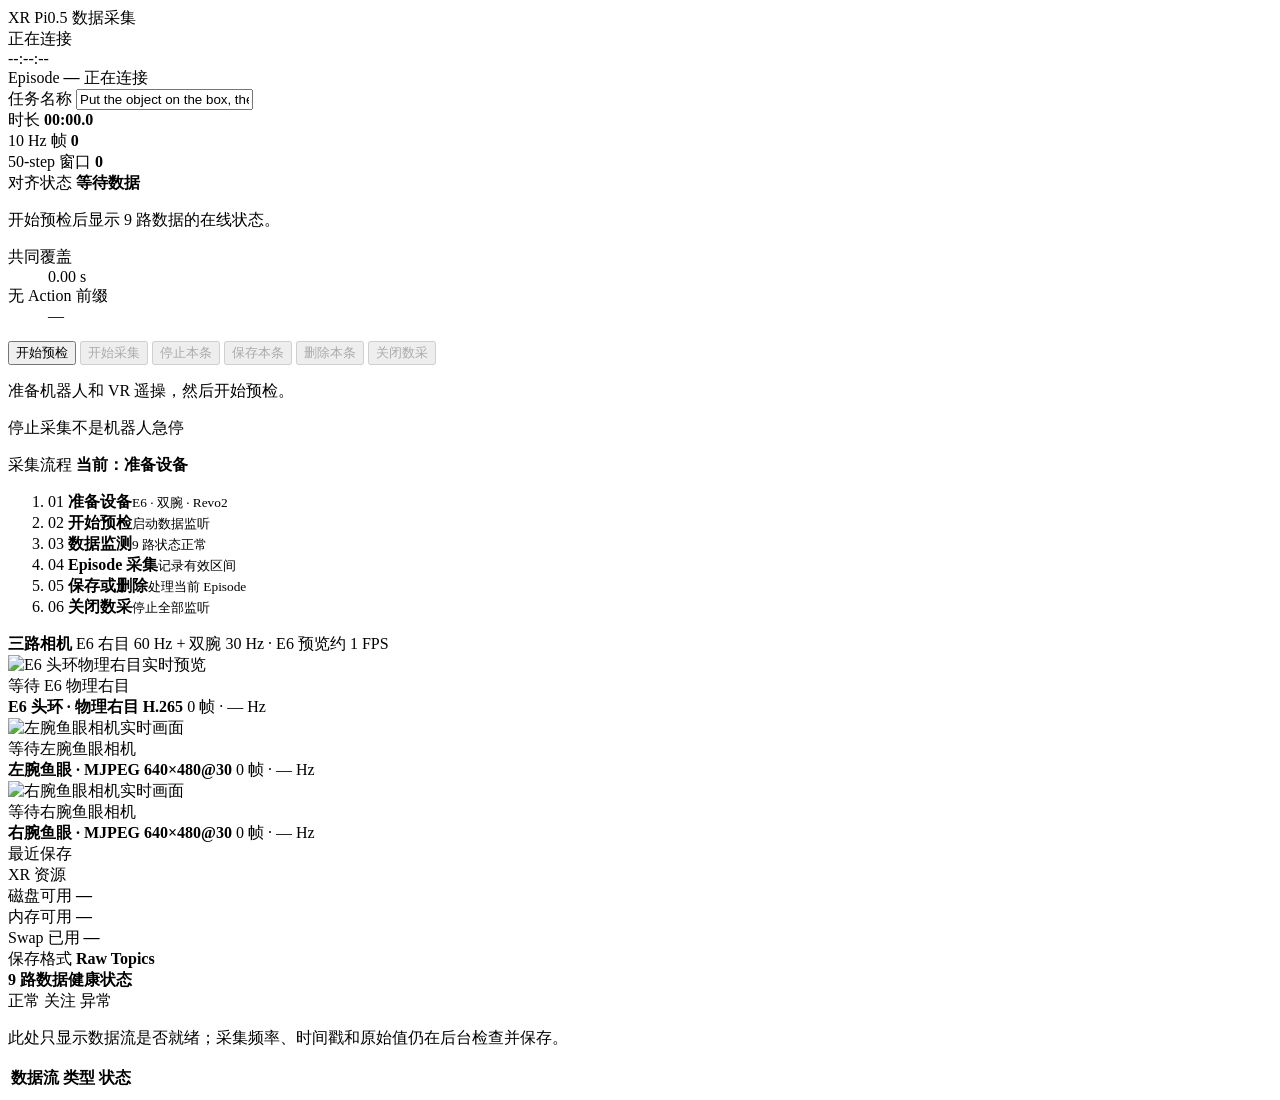
==== real_robot_data_collection/xr_slave/pi05_examples/collection_web/static/index.html @ ee250043 "feat: add XR real-robot data collection stack" ====
<!doctype html>
<html lang="zh-CN">
  <head>
    <meta charset="utf-8" />
    <meta name="viewport" content="width=device-width, initial-scale=1" />
    <meta name="theme-color" content="#f3f4f6" />
    <meta
      name="description"
      content="XR Quanta X2 Pi0.5 单屏数据采集控制台"
    />
    <title>XR Pi0.5 数据采集</title>
    <link rel="stylesheet" href="/app.css" />
    <script src="/app.js" defer></script>
  </head>
  <body>
    <div id="appView" class="app-shell">
      <header class="topbar">
        <div class="page-title">XR Pi0.5 数据采集</div>
        <div class="topbar-actions">
          <div id="connectionBadge" class="status-pill neutral">
            <span class="status-dot"></span>
            <span>正在连接</span>
          </div>
          <time id="serverClock">--:--:--</time>
        </div>
      </header>

      <section class="runbar panel">
        <div class="episode-block">
          <span class="field-label">Episode</span>
          <strong id="episodeId">—</strong>
          <span id="stateBadge" class="state-badge">正在连接</span>
        </div>

        <label class="task-field" for="taskName">
          <span class="field-label">任务名称</span>
          <input
            id="taskName"
            type="text"
            maxlength="100"
            value="Put the object on the box, then take it down."
            autocomplete="off"
          />
        </label>

        <div class="run-metrics">
          <div>
            <span>时长</span>
            <strong id="duration">00:00.0</strong>
          </div>
          <div>
            <span>10 Hz 帧</span>
            <strong id="frames10Hz">0</strong>
          </div>
          <div>
            <span>50-step 窗口</span>
            <strong id="horizonWindows">0</strong>
          </div>
        </div>

        <div id="alignmentCard" class="alignment-card neutral">
          <div class="alignment-status">
            <span>对齐状态</span>
            <strong id="alignmentTitle">等待数据</strong>
          </div>
          <p id="alignmentSummary">开始预检后显示 9 路数据的在线状态。</p>
          <dl>
            <div>
              <dt>共同覆盖</dt>
              <dd id="commonDuration">0.00 s</dd>
            </div>
            <div>
              <dt>无 Action 前缀</dt>
              <dd id="uncoveredPrefix">—</dd>
            </div>
          </dl>
        </div>

        <div class="control-buttons">
          <button id="startButton" class="button primary" type="button">
            开始预检
          </button>
          <button id="recordButton" class="button primary" type="button" disabled>
            开始采集
          </button>
          <button id="stopButton" class="button secondary" type="button" disabled>
            停止本条
          </button>
          <button id="saveButton" class="button save" type="button" disabled>
            保存本条
          </button>
          <button id="discardButton" class="button danger" type="button" disabled>
            删除本条
          </button>
          <button id="closeButton" class="button close" type="button" disabled>
            关闭数采
          </button>
        </div>

        <p id="runMessage" class="run-message">
          准备机器人和 VR 遥操，然后开始预检。
        </p>
        <p class="safety-note">停止采集不是机器人急停</p>
      </section>

      <section class="flowbar panel" aria-labelledby="flowTitle">
        <div class="flow-heading">
          <span class="field-label">采集流程</span>
          <strong id="flowTitle">当前：准备设备</strong>
        </div>
        <ol id="collectionFlow" class="collection-flow">
          <li class="flow-step active" data-flow-stage="prepare">
            <span class="flow-index">01</span>
            <span><strong>准备设备</strong><small>E6 · 双腕 · Revo2</small></span>
          </li>
          <li class="flow-step" data-flow-stage="preflight">
            <span class="flow-index">02</span>
            <span><strong>开始预检</strong><small>启动数据监听</small></span>
          </li>
          <li class="flow-step" data-flow-stage="monitor">
            <span class="flow-index">03</span>
            <span><strong>数据监测</strong><small>9 路状态正常</small></span>
          </li>
          <li class="flow-step" data-flow-stage="record">
            <span class="flow-index">04</span>
            <span><strong>Episode 采集</strong><small>记录有效区间</small></span>
          </li>
          <li class="flow-step" data-flow-stage="review">
            <span class="flow-index">05</span>
            <span><strong>保存或删除</strong><small>处理当前 Episode</small></span>
          </li>
          <li class="flow-step" data-flow-stage="close">
            <span class="flow-index">06</span>
            <span><strong>关闭数采</strong><small>停止全部监听</small></span>
          </li>
        </ol>
      </section>

      <main class="workspace">
        <section class="camera-panel panel">
          <div class="panel-title">
            <strong>三路相机</strong>
            <span id="cameraPreviewInfo">
              E6 右目 60 Hz + 双腕 30 Hz · E6 预览约 1 FPS
            </span>
          </div>

          <div class="camera-grid">
            <article class="camera-card head-camera">
              <div class="camera-viewport">
                <img
                  id="camera-head_rgb_stream"
                  alt="E6 头环物理右目实时预览"
                  decoding="async"
                  draggable="false"
                />
                <div class="camera-empty">等待 E6 物理右目</div>
              </div>
              <div class="camera-meta">
                <strong>E6 头环 · 物理右目 H.265</strong>
                <span id="cameraInfo-head_rgb_stream">0 帧 · — Hz</span>
              </div>
            </article>

            <article class="camera-card">
              <div class="camera-viewport">
                <img
                  id="camera-left_arm_rgb_stream"
                  alt="左腕鱼眼相机实时画面"
                  decoding="async"
                  draggable="false"
                />
                <div class="camera-empty">等待左腕鱼眼相机</div>
              </div>
              <div class="camera-meta">
                <strong>左腕鱼眼 · MJPEG 640×480@30</strong>
                <span id="cameraInfo-left_arm_rgb_stream">0 帧 · — Hz</span>
              </div>
            </article>

            <article class="camera-card">
              <div class="camera-viewport">
                <img
                  id="camera-right_arm_rgb_stream"
                  alt="右腕鱼眼相机实时画面"
                  decoding="async"
                  draggable="false"
                />
                <div class="camera-empty">等待右腕鱼眼相机</div>
              </div>
              <div class="camera-meta">
                <strong>右腕鱼眼 · MJPEG 640×480@30</strong>
                <span id="cameraInfo-right_arm_rgb_stream">0 帧 · — Hz</span>
              </div>
            </article>
          </div>

          <div class="lower-info">
            <section class="recent-panel compact-panel">
              <div class="subhead">最近保存</div>
              <div id="recentEpisodes" class="recent-list"></div>
            </section>

            <section class="system-panel compact-panel">
              <div class="subhead">XR 资源</div>
              <div class="system-metrics">
                <div>
                  <span>磁盘可用</span>
                  <strong id="diskFree">—</strong>
                </div>
                <div>
                  <span>内存可用</span>
                  <strong id="memoryFree">—</strong>
                </div>
                <div>
                  <span>Swap 已用</span>
                  <strong id="swapUsed">—</strong>
                </div>
                <div>
                  <span>保存格式</span>
                  <strong>Raw Topics</strong>
                </div>
              </div>
            </section>
          </div>
        </section>

        <section class="topics-panel panel">
          <div class="panel-title">
            <strong>9 路数据健康状态</strong>
            <div class="legend">
              <span><i class="legend-dot ok"></i>正常</span>
              <span><i class="legend-dot warn"></i>关注</span>
              <span><i class="legend-dot bad"></i>异常</span>
            </div>
          </div>

          <p class="topics-note">
            此处只显示数据流是否就绪；采集频率、时间戳和原始值仍在后台检查并保存。
          </p>

          <div class="table-wrap">
            <table>
              <colgroup>
                <col class="col-topic" />
                <col class="col-type" />
                <col class="col-status" />
              </colgroup>
              <thead>
                <tr>
                  <th>数据流</th>
                  <th>类型</th>
                  <th>状态</th>
                </tr>
              </thead>
              <tbody id="topicTable"></tbody>
            </table>
          </div>
        </section>
      </main>
    </div>

    <dialog id="recordingDialog">
      <form method="dialog" class="review-dialog">
        <h2>正式采集已开始</h2>
        <p>9 路数据的有效起点已经记录，现在可以执行任务动作。</p>
        <div class="review-warnings">
          <div class="review-warning">
            关闭本提示不会停止采集；完成任务后点击页面上的“停止采集”。
          </div>
        </div>
        <div class="dialog-actions">
          <button class="button primary" value="default" autofocus>
            知道了，执行任务
          </button>
        </div>
      </form>
    </dialog>

    <dialog id="reviewDialog">
      <form method="dialog" class="review-dialog">
        <h2>采集已停止，是否保存？</h2>
        <p id="reviewSummary">请确认在线对齐情况，再选择保存或删除。</p>
        <div id="reviewWarnings" class="review-warnings"></div>
        <div class="dialog-actions">
          <button id="dialogDiscard" class="button danger" value="cancel">
            删除
          </button>
          <button id="dialogSave" class="button save" value="default">
            保存
          </button>
        </div>
      </form>
    </dialog>

    <dialog id="saveSuccessDialog">
      <form method="dialog" class="review-dialog">
        <h2>Episode 保存成功</h2>
        <p id="saveSuccessSummary">数据已经完整落盘并通过校验。</p>
        <div class="review-warnings">
          <div id="saveSuccessState" class="review-warning">
            正在预检下一条数据流，请稍候…
          </div>
        </div>
        <div class="dialog-actions">
          <button class="button secondary" value="cancel">
            稍后开始
          </button>
          <button
            id="saveSuccessNext"
            class="button primary"
            type="button"
            disabled
          >
            等待下一条预检
          </button>
        </div>
      </form>
    </dialog>

    <div id="toast" class="toast" role="status"></div>
  </body>
</html>
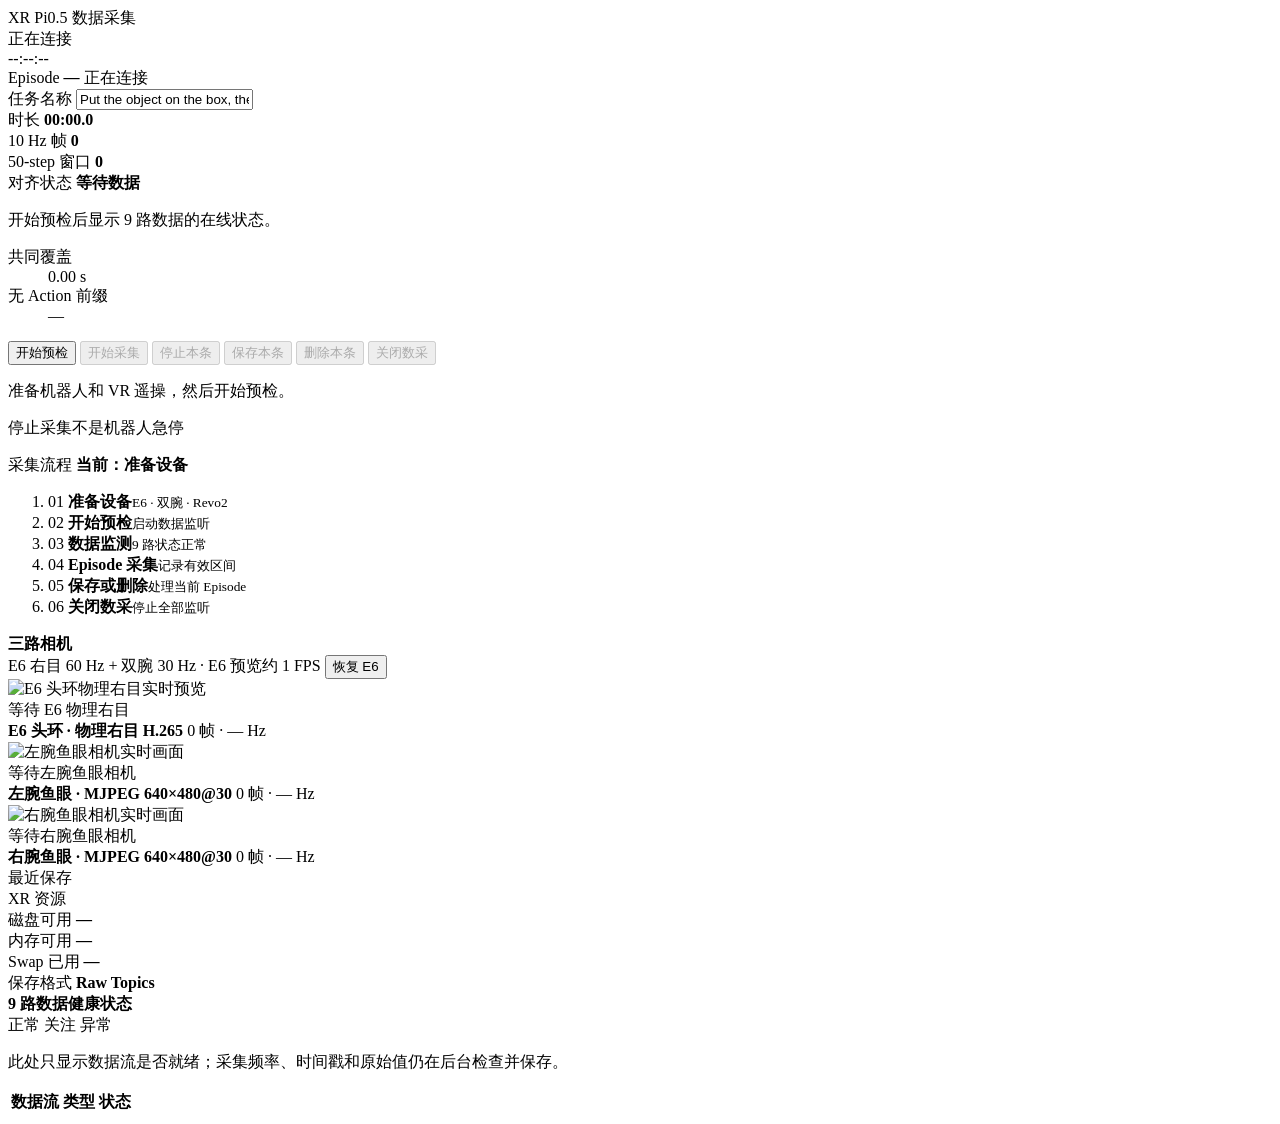
==== commit fab3c2a9: "feat: add E6 recovery control to collection web" ====
--- a/real_robot_data_collection/xr_slave/pi05_examples/collection_web/static/index.html
+++ b/real_robot_data_collection/xr_slave/pi05_examples/collection_web/static/index.html
@@ -140,9 +140,19 @@
         <section class="camera-panel panel">
           <div class="panel-title">
             <strong>三路相机</strong>
-            <span id="cameraPreviewInfo">
-              E6 右目 60 Hz + 双腕 30 Hz · E6 预览约 1 FPS
-            </span>
+            <div class="camera-title-actions">
+              <span id="cameraPreviewInfo">
+                E6 右目 60 Hz + 双腕 30 Hz · E6 预览约 1 FPS
+              </span>
+              <button
+                id="e6RecoverButton"
+                class="button e6-recover"
+                type="button"
+                title="检测并重建 E6 USB、ADB、推流 App 和端口转发"
+              >
+                恢复 E6
+              </button>
+            </div>
           </div>
 
           <div class="camera-grid">
